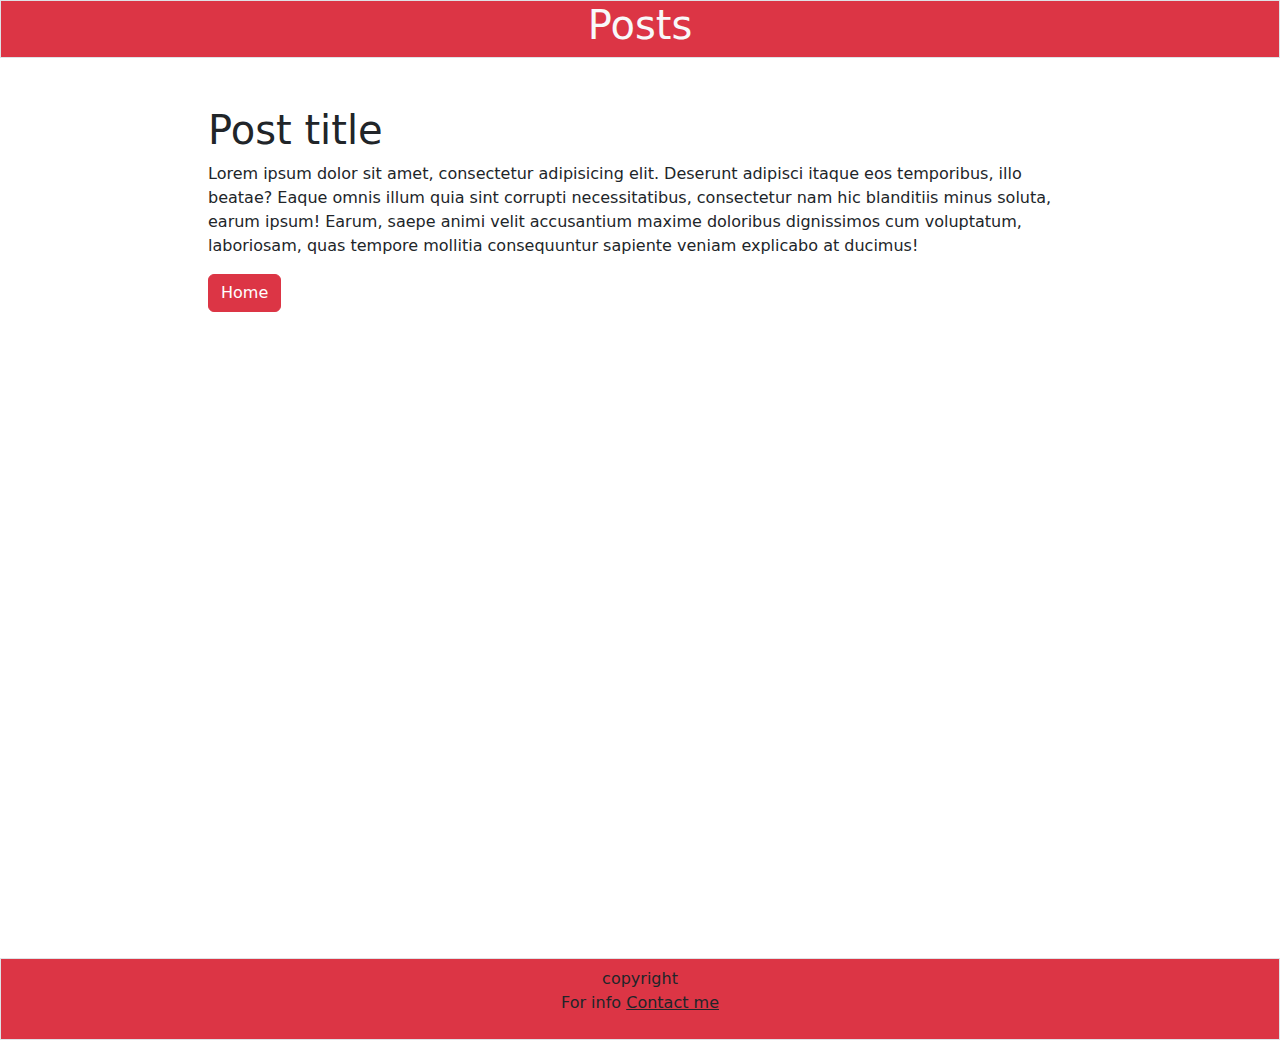
==== post.html @ 10eeeddf "indexjs" ====
<!DOCTYPE html>
<html lang="en">
  <head>
    <meta charset="utf-8" />
    <meta name="viewport" content="width=device-width, initial-scale=1" />
    <title>Bootstrap demo</title>
    <link
      href="https://cdn.jsdelivr.net/npm/bootstrap@5.3.3/dist/css/bootstrap.min.css"
      rel="stylesheet"
      integrity="sha384-QWTKZyjpPEjISv5WaRU9OFeRpok6YctnYmDr5pNlyT2bRjXh0JMhjY6hW+ALEwIH"
      crossorigin="anonymous"
    />
    <link rel="stylesheet" href="style.css" />
  </head>
  <body=>
    <!-- header -->
    <header class=" w-100 border bg-danger text-center text-light m-0">
      <h1>Posts</h1>
    </header>

    <!-- Cards -->
    <main class="min-vh-100 d-flex justify-content-center">
      <!-- post container -->
      <div class="card-container w-75  p-5 ">
        <h1>Post title</h1>
        <p>Lorem ipsum dolor sit amet, consectetur adipisicing elit. Deserunt adipisci itaque eos temporibus, illo beatae? Eaque omnis illum quia sint corrupti necessitatibus, consectetur nam hic blanditiis minus soluta, earum ipsum! Earum, saepe animi velit accusantium maxime doloribus dignissimos cum voluptatum, laboriosam, quas tempore mollitia consequuntur sapiente veniam explicabo at ducimus!</p>
        <a class="btn btn-danger" href="index.html" role="button">Home</a>

      </div>
    </main>

    <!-- Footer -->
    <header class=" w-100 border bg-danger text-center m-0 py-2">
      <span>copyright</span>
      <p>For info <a href="mailto:Vittorio.Amato@Ibm.com" class="link-dark">Contact me</a></p>
    </header>
    <script
      src="https://cdn.jsdelivr.net/npm/bootstrap@5.3.3/dist/js/bootstrap.bundle.min.js"
      integrity="sha384-YvpcrYf0tY3lHB60NNkmXc5s9fDVZLESaAA55NDzOxhy9GkcIdslK1eN7N6jIeHz"
      crossorigin="anonymous"
    ></script>
  </body>
</html>
---- style.css ----
.my-card {
  background-color: antiquewhite;
  height: 300px;
}
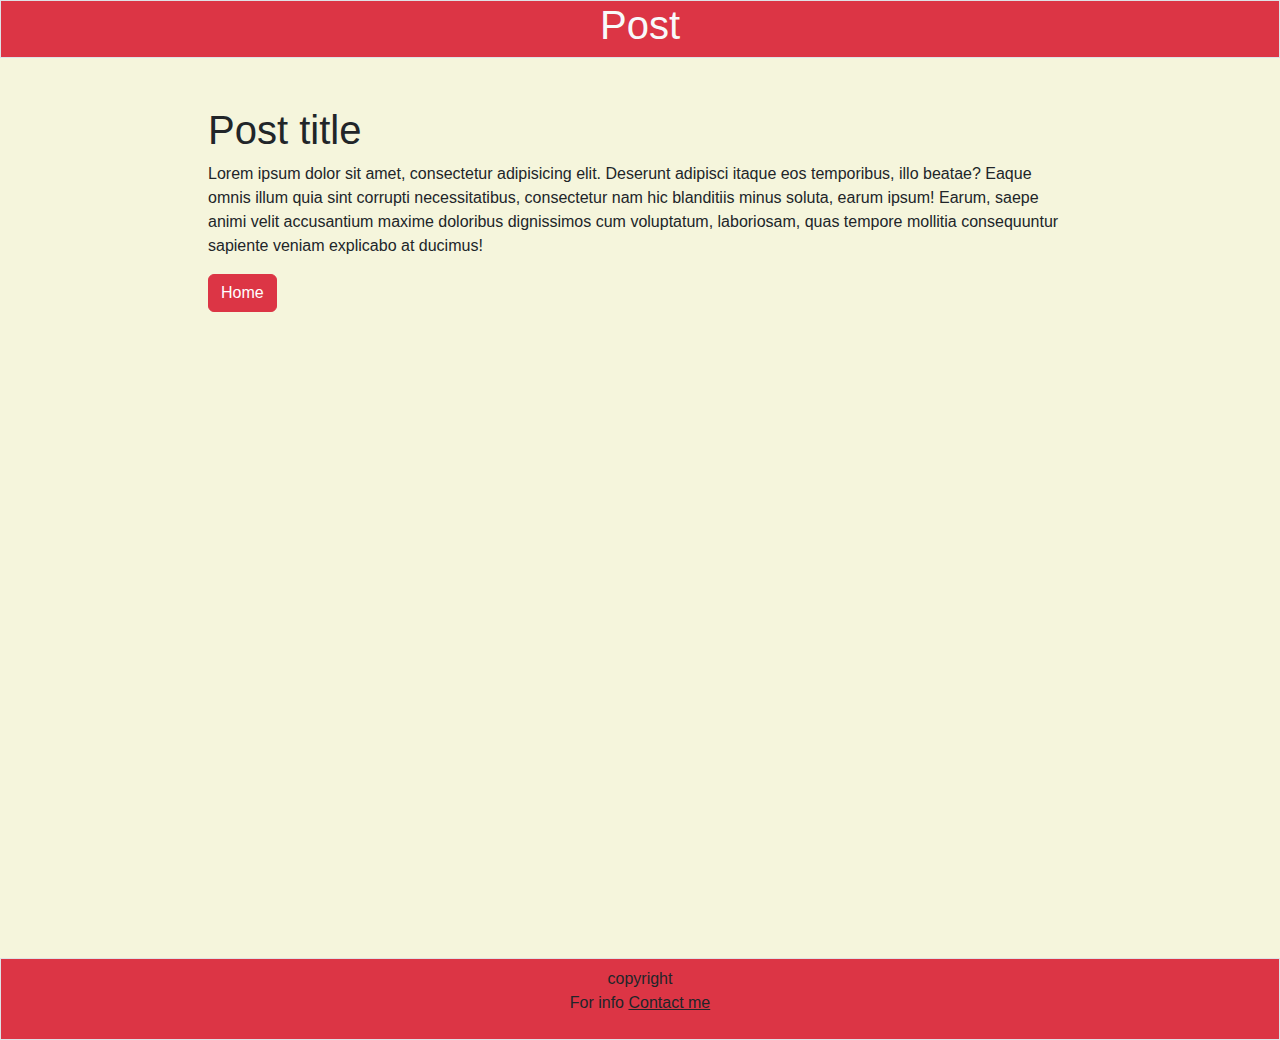
==== commit e44da14a: "codice funzionante" ====
--- a/post.html
+++ b/post.html
@@ -12,28 +12,38 @@
     />
     <link rel="stylesheet" href="style.css" />
   </head>
-  <body=>
+  <body>
     <!-- header -->
-    <header class=" w-100 border bg-danger text-center text-light m-0">
-      <h1>Posts</h1>
+    <header class="w-100 border bg-danger text-center text-light m-0">
+      <h1 id="post-header">Post</h1>
     </header>
 
     <!-- Cards -->
     <main class="min-vh-100 d-flex justify-content-center">
       <!-- post container -->
-      <div class="card-container w-75  p-5 ">
-        <h1>Post title</h1>
-        <p>Lorem ipsum dolor sit amet, consectetur adipisicing elit. Deserunt adipisci itaque eos temporibus, illo beatae? Eaque omnis illum quia sint corrupti necessitatibus, consectetur nam hic blanditiis minus soluta, earum ipsum! Earum, saepe animi velit accusantium maxime doloribus dignissimos cum voluptatum, laboriosam, quas tempore mollitia consequuntur sapiente veniam explicabo at ducimus!</p>
+      <div class="card-container w-75 p-5">
+        <h1 id="post-title">Post title</h1>
+        <p id="post-body">
+          Lorem ipsum dolor sit amet, consectetur adipisicing elit. Deserunt
+          adipisci itaque eos temporibus, illo beatae? Eaque omnis illum quia
+          sint corrupti necessitatibus, consectetur nam hic blanditiis minus
+          soluta, earum ipsum! Earum, saepe animi velit accusantium maxime
+          doloribus dignissimos cum voluptatum, laboriosam, quas tempore
+          mollitia consequuntur sapiente veniam explicabo at ducimus!
+        </p>
         <a class="btn btn-danger" href="index.html" role="button">Home</a>
-
       </div>
     </main>
 
     <!-- Footer -->
-    <header class=" w-100 border bg-danger text-center m-0 py-2">
+    <footer class="w-100 border bg-danger text-center m-0 py-2">
       <span>copyright</span>
-      <p>For info <a href="mailto:Vittorio.Amato@Ibm.com" class="link-dark">Contact me</a></p>
-    </header>
+      <p>
+        For info
+        <a href="mailto:Vittorio.Amato@Ibm.com" class="link-dark">Contact me</a>
+      </p>
+    </footer>
+    <script src="post.js"></script>
     <script
       src="https://cdn.jsdelivr.net/npm/bootstrap@5.3.3/dist/js/bootstrap.bundle.min.js"
       integrity="sha384-YvpcrYf0tY3lHB60NNkmXc5s9fDVZLESaAA55NDzOxhy9GkcIdslK1eN7N6jIeHz"
--- a/style.css
+++ b/style.css
@@ -1,4 +1,55 @@
-.my-card {
-  background-color: antiquewhite;
-  height: 300px;
+body {
+    background-color: #f5f5dc;
+    font-family: "Mulish", sans-serif;
+    font-optical-sizing: auto;
+    font-style: normal;
 }
+
+.header {
+    text-align: center;
+    padding: 20px 0;
+    font-size: 2.5rem; 
+    background-color: #ad2a37;
+    color: white;
+    
+}
+
+.footer {
+    padding: 10px 0;
+    font-size: 1.2rem;
+    background-color: #ad2a37;
+    color: black;
+}
+
+.footer a {
+    color: white;
+    text-decoration: none;
+}
+
+.card-title {
+    font-size: 1.25rem;
+    font-weight: bold;
+    color: #f5f5dc;
+}
+
+.card-text {
+    font-size: 1rem;
+    color: #f5f5dc;
+}
+
+.card {
+    box-shadow: 0 4px 8px rgba(0, 0, 0, 0.2); 
+    transition: transform 0.2s;
+    background-color: #6E363B;
+}
+
+.card:hover {
+    transform: scale(1.05); 
+}
+
+@media (min-width: 768px) {
+    .col-md-4 {
+        flex: 0 0 50%;
+        max-width: 50%;
+    }
+}